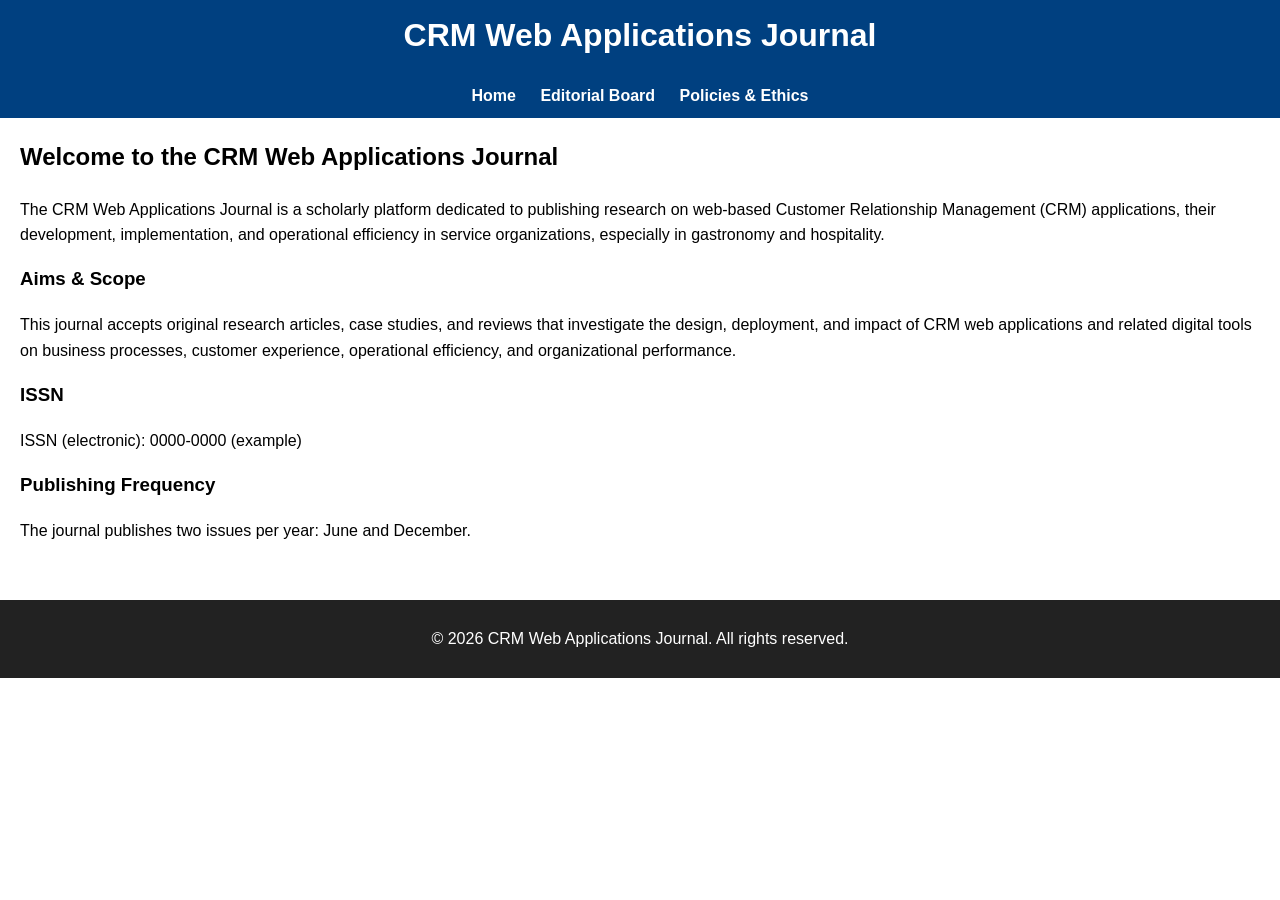
==== index.html @ d6db331a "add initial website pages" ====
<!DOCTYPE html>
<html lang="en">
<head>
    <meta charset="UTF-8">
    <title>CRM Web Applications Journal</title>
    <link rel="stylesheet" href="style.css">
</head>
<body>
<header>
    <h1>CRM Web Applications Journal</h1>
    <nav>
        <a href="index.html">Home</a>
        <a href="editorial.html">Editorial Board</a>
        <a href="policies.html">Policies & Ethics</a>
    </nav>
</header>

<main>
    <h2>Welcome to the CRM Web Applications Journal</h2>
    <p>
        The CRM Web Applications Journal is a scholarly platform dedicated to publishing research on web‑based
        Customer Relationship Management (CRM) applications, their development, implementation, and operational
        efficiency in service organizations, especially in gastronomy and hospitality.
    </p>

    <h3>Aims & Scope</h3>
    <p>
        This journal accepts original research articles, case studies, and reviews that investigate the design,
        deployment, and impact of CRM web applications and related digital tools on business processes, customer
        experience, operational efficiency, and organizational performance.
    </p>

    <h3>ISSN</h3>
    <p>
        ISSN (electronic): 0000‑0000 (example)
    </p>

    <h3>Publishing Frequency</h3>
    <p>
        The journal publishes two issues per year: June and December.
    </p>
</main>

<footer>
    <p>© 2026 CRM Web Applications Journal. All rights reserved.</p>
</footer>
</body>
</html>
---- style.css ----
body {
    font-family: Arial, sans-serif;
    margin: 0;
    line-height: 1.6;
}
header {
    background: #004080;
    color: white;
    padding: 10px 0;
    text-align: center;
}
nav a {
    color: white;
    margin: 0 10px;
    text-decoration: none;
    font-weight: bold;
}
footer {
    background: #222;
    color: white;
    text-align: center;
    padding: 10px 0;
    margin-top: 20px;
}
main {
    padding: 20px;
}
h1, h2, h3 {
    margin-top: 0;
}
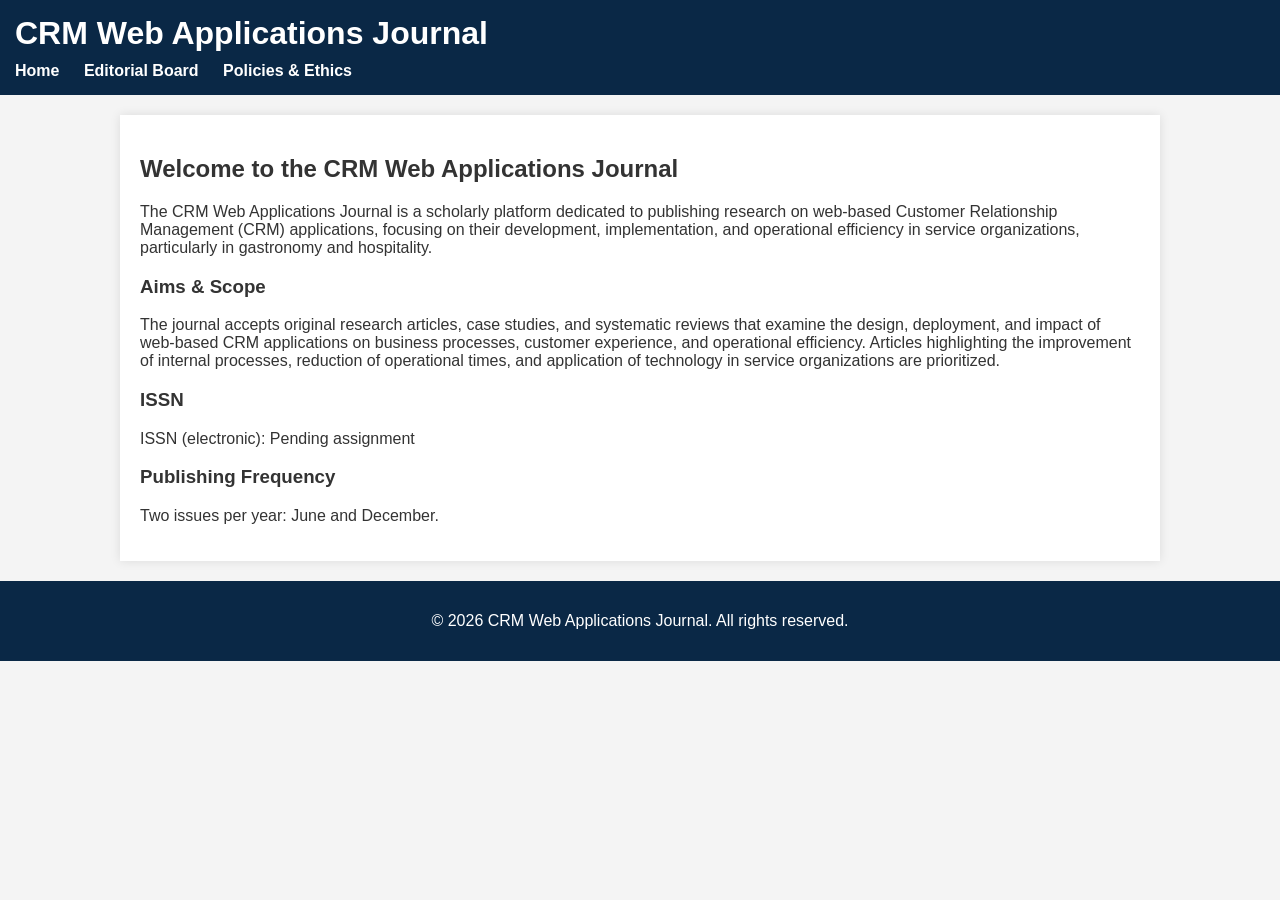
==== commit b7395ad7: "cambios" ====
--- a/index.html
+++ b/index.html
@@ -19,25 +19,26 @@
     <h2>Welcome to the CRM Web Applications Journal</h2>
     <p>
         The CRM Web Applications Journal is a scholarly platform dedicated to publishing research on web‑based
-        Customer Relationship Management (CRM) applications, their development, implementation, and operational
-        efficiency in service organizations, especially in gastronomy and hospitality.
+        Customer Relationship Management (CRM) applications, focusing on their development, implementation, and
+        operational efficiency in service organizations, particularly in gastronomy and hospitality.
     </p>
 
     <h3>Aims & Scope</h3>
     <p>
-        This journal accepts original research articles, case studies, and reviews that investigate the design,
-        deployment, and impact of CRM web applications and related digital tools on business processes, customer
-        experience, operational efficiency, and organizational performance.
+        The journal accepts original research articles, case studies, and systematic reviews that examine the
+        design, deployment, and impact of web‑based CRM applications on business processes, customer experience,
+        and operational efficiency. Articles highlighting the improvement of internal processes, reduction of
+        operational times, and application of technology in service organizations are prioritized.
     </p>
 
     <h3>ISSN</h3>
     <p>
-        ISSN (electronic): 0000‑0000 (example)
+        ISSN (electronic): Pending assignment
     </p>
 
     <h3>Publishing Frequency</h3>
     <p>
-        The journal publishes two issues per year: June and December.
+        Two issues per year: June and December.
     </p>
 </main>
 
--- a/style.css
+++ b/style.css
@@ -1,30 +1,48 @@
 body {
     font-family: Arial, sans-serif;
     margin: 0;
-    line-height: 1.6;
+    padding: 0;
+    background: #f4f4f4;
+    color: #333;
 }
+
 header {
-    background: #004080;
+    background: #0a2846;
     color: white;
-    padding: 10px 0;
-    text-align: center;
+    padding: 15px;
 }
+
+header h1 {
+    margin: 0;
+}
+
+nav {
+    margin-top: 10px;
+}
+
 nav a {
     color: white;
-    margin: 0 10px;
     text-decoration: none;
+    margin-right: 20px;
     font-weight: bold;
 }
-footer {
-    background: #222;
-    color: white;
-    text-align: center;
-    padding: 10px 0;
-    margin-top: 20px;
+
+nav a:hover {
+    text-decoration: underline;
 }
+
 main {
     padding: 20px;
+    background: white;
+    margin: 20px auto;
+    max-width: 1000px;
+    box-shadow: 0px 0px 10px rgba(0,0,0,0.1);
 }
-h1, h2, h3 {
-    margin-top: 0;
+
+footer {
+    text-align: center;
+    padding: 15px;
+    background: #0a2846;
+    color: white;
+    margin-top: 20px;
 }
